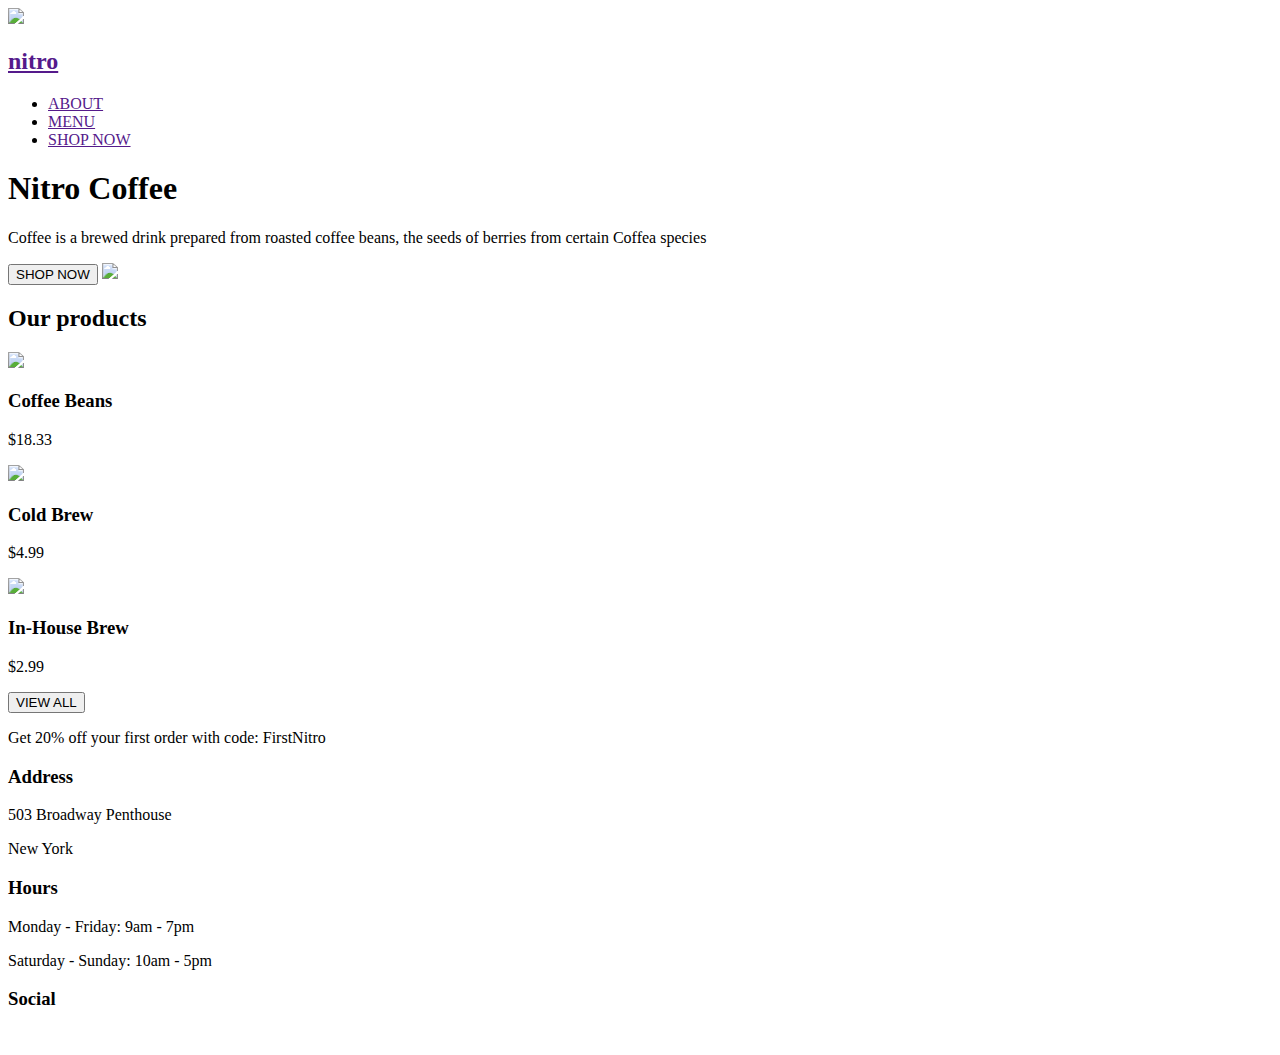
==== index_01.html @ dee69966 "create index and menu page" ====
<!DOCTYPE html>
<html lang="en">
  <head>
    <meta charset="UTF-8" />
    <meta name="viewport" content="width=device-width, initial-scale=1.0" />
    <link
      href="https://fonts.googleapis.com/css2?family=Open+Sans:ital,wght@0,300;0,400;0,600;0,700;1,400&display=swap"
      rel="stylesheet"
    />
    <title>Coffee Shop - Home</title>
  </head>
  <body>
    <header>
      <div class="navbar">
        <img src="logo" />
        <h2><a href=""> nitro </a></h2>
        <nav>
          <ul>
            <li><a href="">ABOUT</a></li>
            <li><a href="">MENU</a></li>
            <li><a href="">SHOP NOW</a></li>
          </ul>
          <h1>Nitro Coffee</h1>
          <p>
            Coffee is a brewed drink prepared from roasted coffee beans, the
            seeds of berries from certain Coffea species
          </p>
          <button name="shop">SHOP NOW</button> <img src="cofee bag" />
        </nav>
      </div>
    </header>
    <main>
      <section class="products">
        <h2>Our products</h2>
        <div class="coffeeBeans">
          <img src="coffee beans" />
          <h3>Coffee Beans</h3>
          <p>$18.33</p>
        </div>
        <div class="coldBrew">
          <img src="cold brew" />
          <h3>Cold Brew</h3>
          <p>$4.99</p>
        </div>

        <div class="inHouseBrew">
          <img src="in house Brew.jpg" />
          <h3>In-House Brew</h3>
          <p>$2.99</p>
        </div>
        <button name="viewAll">VIEW ALL</button>
      </section>
      <section class="discount">
        <p>Get 20% off your first order with code: FirstNitro</p>
      </section>
    </main>
    <footer>
      <div class="address">
        <h3>Address</h3>
        <p>503 Broadway Penthouse</p>
        <p>New York</p>
      </div>
      <div class="hours">
        <h3>Hours</h3>
        <p>Monday - Friday: 9am - 7pm</p>
        <p>Saturday - Sunday: 10am - 5pm</p>
      </div>
      <div class="social">
        <h3>Social</h3>
        <img href="facebook" />
        <img href="yelp" />
        <img href="instagran" />
      </div>
    </footer>
  </body>
</html>
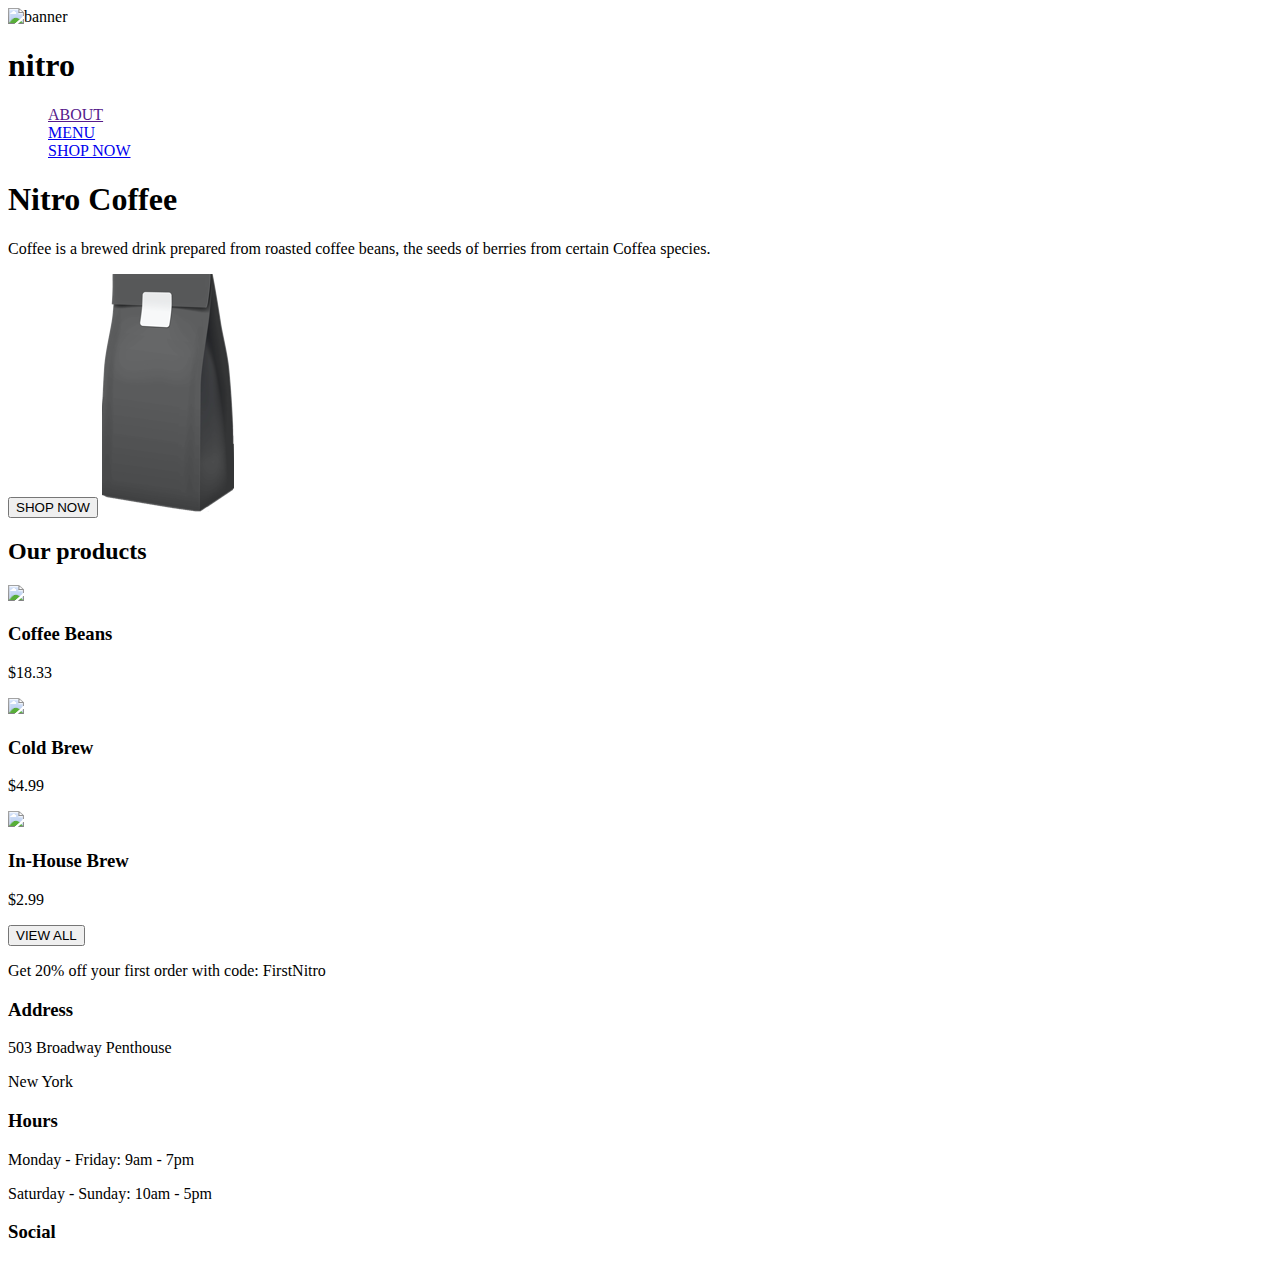
==== commit 76084f24: "add css style" ====
--- a/index_01.html
+++ b/index_01.html
@@ -7,70 +7,99 @@
       href="https://fonts.googleapis.com/css2?family=Open+Sans:ital,wght@0,300;0,400;0,600;0,700;1,400&display=swap"
       rel="stylesheet"
     />
+    <link rel="stylesheet" href="../CoffeeShop/css/global.css" />
+    <link rel="stylesheet" href="../CoffeeShop/css/landing.css" />
     <title>Coffee Shop - Home</title>
   </head>
   <body>
-    <header>
-      <div class="navbar">
-        <img src="logo" />
-        <h2><a href=""> nitro </a></h2>
-        <nav>
-          <ul>
+    <!-- NAV BAR  -->
+    <header class="index__header">
+      <div class="index__nitro-navbar">
+        <img
+          src="../CoffeeShop/assets/Assets-Package/coffee-beans-logo-and-footer.svg"
+          alt="banner"
+        />
+        <h1 class="index__header-title">nitro</h1>
+        <nav class="index__nav">
+          <ul class="index__nav-list" style="list-style-type: none">
             <li><a href="">ABOUT</a></li>
-            <li><a href="">MENU</a></li>
-            <li><a href="">SHOP NOW</a></li>
+            <li><a href="./pages/menu_01.html ">MENU</a></li>
+            <li><a href="#shop">SHOP NOW</a></li>
           </ul>
-          <h1>Nitro Coffee</h1>
-          <p>
-            Coffee is a brewed drink prepared from roasted coffee beans, the
-            seeds of berries from certain Coffea species
-          </p>
-          <button name="shop">SHOP NOW</button> <img src="cofee bag" />
         </nav>
       </div>
+      <section class="nitro__coffee">
+        <div class="index__nitro-coffee">
+          <h1 class="index__title">Nitro Coffee</h1>
+          <p class="index__header-parag">
+            Coffee is a brewed drink prepared from roasted coffee beans, the
+            seeds of berries from certain Coffea species.
+          </p>
+          <button name="shop" id="shop">SHOP NOW</button>
+          <img
+            class="index__coffee-bag"
+            src="./assets/Assets-Package/coffeebeans.png"
+            alt="coffee bag"
+          />
+        </div>
+      </section>
     </header>
     <main>
-      <section class="products">
-        <h2>Our products</h2>
-        <div class="coffeeBeans">
+      <!-- PRODUCTS -->
+      <section class="index__products">
+        <h2 class="index__products-title">Our products</h2>
+        <div class="index__coffee-beans">
           <img src="coffee beans" />
-          <h3>Coffee Beans</h3>
-          <p>$18.33</p>
+          <h3 class="index__products-item">Coffee Beans</h3>
+          <p class="index__products-price">$18.33</p>
         </div>
-        <div class="coldBrew">
+        <div class="index__cold-brew">
           <img src="cold brew" />
-          <h3>Cold Brew</h3>
-          <p>$4.99</p>
+          <h3 class="index__products-item">Cold Brew</h3>
+          <p class="index__products-price">$4.99</p>
         </div>
 
-        <div class="inHouseBrew">
+        <div class="index_inhouse-brew">
           <img src="in house Brew.jpg" />
-          <h3>In-House Brew</h3>
-          <p>$2.99</p>
+          <h3 class="index__products-item">In-House Brew</h3>
+          <p class="index__products-price">$2.99</p>
         </div>
         <button name="viewAll">VIEW ALL</button>
       </section>
-      <section class="discount">
-        <p>Get 20% off your first order with code: FirstNitro</p>
+      <div class="index__discount">
+        <p class="index__discount-description">
+          Get 20% off your first order with code: FirstNitro
+        </p>
+      </div>
+    </main>
+    <footer class="index__footer">
+      <!-- ADDRESS -->
+      <section>
+        <div class="index__address">
+          <h3 class="index__address-title">Address</h3>
+          <p class="index__address-parag">503 Broadway Penthouse</p>
+          <p class="index_address-parag">New York</p>
+        </div>
       </section>
-    </main>
-    <footer>
-      <div class="address">
-        <h3>Address</h3>
-        <p>503 Broadway Penthouse</p>
-        <p>New York</p>
-      </div>
-      <div class="hours">
-        <h3>Hours</h3>
-        <p>Monday - Friday: 9am - 7pm</p>
-        <p>Saturday - Sunday: 10am - 5pm</p>
-      </div>
-      <div class="social">
-        <h3>Social</h3>
-        <img href="facebook" />
-        <img href="yelp" />
-        <img href="instagran" />
-      </div>
+
+      <!-- HOURS -->
+      <section>
+        <div class="index__hours">
+          <h3 class="index__hours-title">Hours</h3>
+          <p class="index__hours-parag">Monday - Friday: 9am - 7pm</p>
+          <p class="index__hours-parag">Saturday - Sunday: 10am - 5pm</p>
+        </div>
+      </section>
+
+      <!-- SOCIAL INFO -->
+      <section class="social">
+        <div class="index__social">
+          <h3 class="index__social-title">Social</h3>
+          <img href="facebook" />
+          <img href="yelp" />
+          <img href="instagran" />
+        </div>
+      </section>
     </footer>
   </body>
 </html>
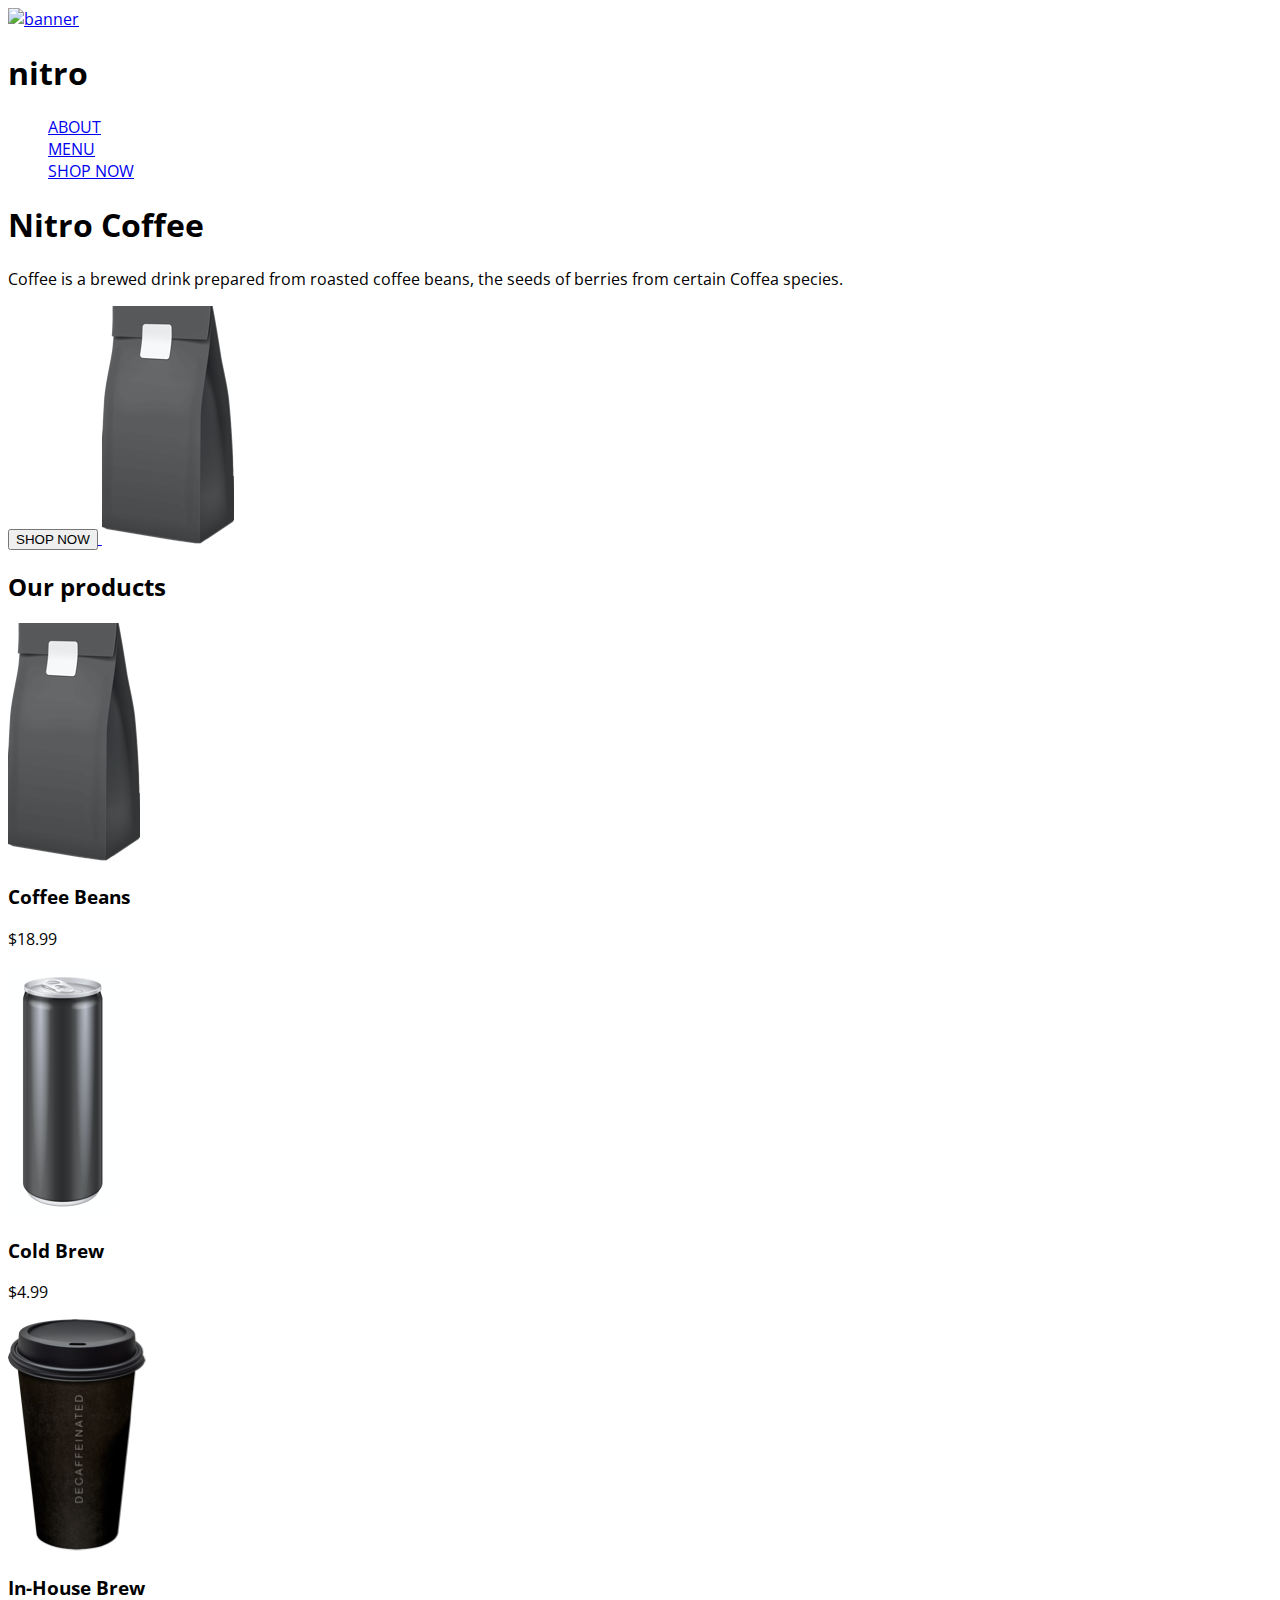
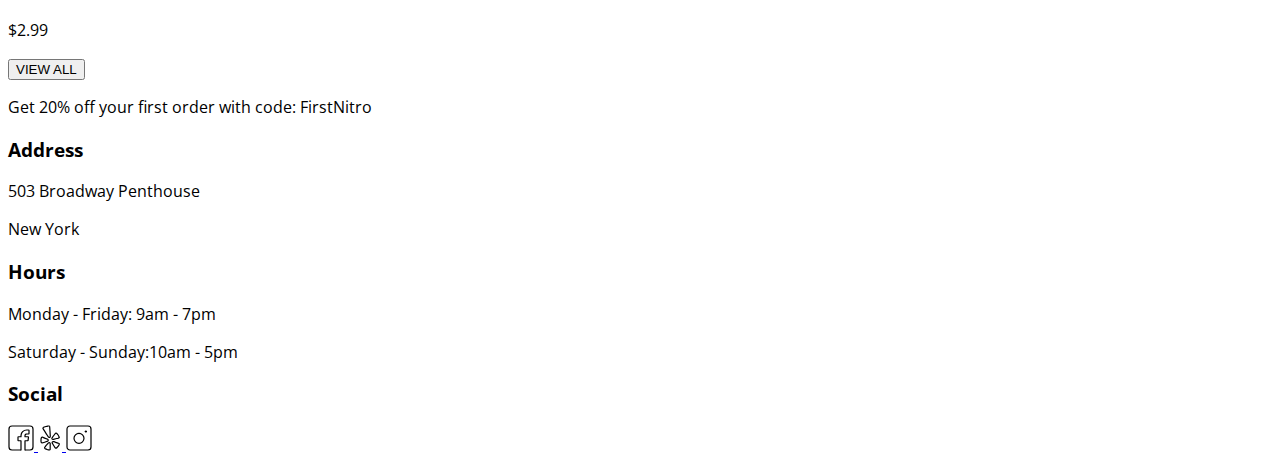
==== commit 0c2e34a4: "add css style" ====
--- a/index_01.html
+++ b/index_01.html
@@ -7,24 +7,28 @@
       href="https://fonts.googleapis.com/css2?family=Open+Sans:ital,wght@0,300;0,400;0,600;0,700;1,400&display=swap"
       rel="stylesheet"
     />
-    <link rel="stylesheet" href="../CoffeeShop/css/global.css" />
-    <link rel="stylesheet" href="../CoffeeShop/css/landing.css" />
+
+    <link rel="stylesheet" href="./css/global.css" />
+    <link rel="stylesheet" href="../CoffeeShop/css/landing_01.css" />
     <title>Coffee Shop - Home</title>
   </head>
   <body>
     <!-- NAV BAR  -->
     <header class="index__header">
       <div class="index__nitro-navbar">
-        <img
-          src="../CoffeeShop/assets/Assets-Package/coffee-beans-logo-and-footer.svg"
-          alt="banner"
-        />
+        <a href="./index_01.html">
+          <img
+            class="icons"
+            src="../CoffeeShop/assets/Assets-Package/coffee-beans-logo-and-footer.svg"
+            alt="banner"
+          />
+        </a>
         <h1 class="index__header-title">nitro</h1>
         <nav class="index__nav">
           <ul class="index__nav-list" style="list-style-type: none">
-            <li><a href="">ABOUT</a></li>
+            <li><a href="./index_01.html">ABOUT</a></li>
             <li><a href="./pages/menu_01.html ">MENU</a></li>
-            <li><a href="#shop">SHOP NOW</a></li>
+            <li><a href="./pages/menu_01.html ">SHOP NOW</a></li>
           </ul>
         </nav>
       </div>
@@ -35,7 +39,12 @@
             Coffee is a brewed drink prepared from roasted coffee beans, the
             seeds of berries from certain Coffea species.
           </p>
-          <button name="shop" id="shop">SHOP NOW</button>
+          <a href="./pages/menu_01.html">
+            <button name="shop" class="button__shop-now" id="shop">
+              SHOP NOW
+            </button>
+          </a>
+
           <img
             class="index__coffee-bag"
             src="./assets/Assets-Package/coffeebeans.png"
@@ -49,57 +58,84 @@
       <section class="index__products">
         <h2 class="index__products-title">Our products</h2>
         <div class="index__coffee-beans">
-          <img src="coffee beans" />
+          <img
+            src="./assets/Assets-Package/coffeebeans.png"
+            alt="coffee beans"
+          />
           <h3 class="index__products-item">Coffee Beans</h3>
-          <p class="index__products-price">$18.33</p>
+          <p class="index__products-price">$18.99</p>
         </div>
         <div class="index__cold-brew">
-          <img src="cold brew" />
+          <img src="./assets/Assets-Package/coldbrew.png" alt="coffee cup" />
           <h3 class="index__products-item">Cold Brew</h3>
           <p class="index__products-price">$4.99</p>
         </div>
 
         <div class="index_inhouse-brew">
-          <img src="in house Brew.jpg" />
+          <img
+            src="./assets/Assets-Package/inhousebrew.png"
+            alt="in-house brew"
+          />
           <h3 class="index__products-item">In-House Brew</h3>
           <p class="index__products-price">$2.99</p>
         </div>
-        <button name="viewAll">VIEW ALL</button>
+        <a href="./pages/menu_01.html">
+          <button name="viewAll" class="button__view-all">VIEW ALL</button>
+        </a>
       </section>
       <div class="index__discount">
         <p class="index__discount-description">
-          Get 20% off your first order with code: FirstNitro
+          Get 20% off your first order with code:
+          <span class="index__discount-bold"> FirstNitro</span>
         </p>
       </div>
     </main>
     <footer class="index__footer">
-      <!-- ADDRESS -->
-      <section>
+      <div class="footer__div">
+        <!-- ADDRESS -->
         <div class="index__address">
           <h3 class="index__address-title">Address</h3>
           <p class="index__address-parag">503 Broadway Penthouse</p>
           <p class="index_address-parag">New York</p>
         </div>
-      </section>
-
-      <!-- HOURS -->
-      <section>
+        <!-- HOURS -->
         <div class="index__hours">
           <h3 class="index__hours-title">Hours</h3>
-          <p class="index__hours-parag">Monday - Friday: 9am - 7pm</p>
-          <p class="index__hours-parag">Saturday - Sunday: 10am - 5pm</p>
+          <p class="index__hours-parag">
+            <spam class="index__hours-bold"> Monday - Friday:</spam> 9am - 7pm
+          </p>
+          <p class="index__hours-parag">
+            <spam class="index__hours-bold"> Saturday - Sunday:</spam>10am - 5pm
+          </p>
         </div>
-      </section>
-
-      <!-- SOCIAL INFO -->
-      <section class="social">
+        <!-- SOCIAL INFO -->
         <div class="index__social">
           <h3 class="index__social-title">Social</h3>
-          <img href="facebook" />
-          <img href="yelp" />
-          <img href="instagran" />
+          <a href="https://www.facebook.com/">
+            <img
+              class="icons"
+              src="./assets/Assets-Package/Facebook-Icon.svg"
+              alt="facebook"
+            />
+          </a>
+
+          <a href="https://www.yelp.com/">
+            <img
+              class="icons"
+              src="./assets/Assets-Package/Yelp-Icon.svg"
+              alt="yelp"
+            />
+          </a>
+
+          <a href="https://www.instagram.com/">
+            <img
+              class="icons"
+              src="./assets/Assets-Package/Instagram-Icon.svg"
+              alt="instagram"
+            />
+          </a>
         </div>
-      </section>
+      </div>
     </footer>
   </body>
 </html>
--- a/css/global.css
+++ b/css/global.css
@@ -0,0 +1,4 @@
+body {
+  font-family: "Open Sans";
+  font-weight: 400;
+}
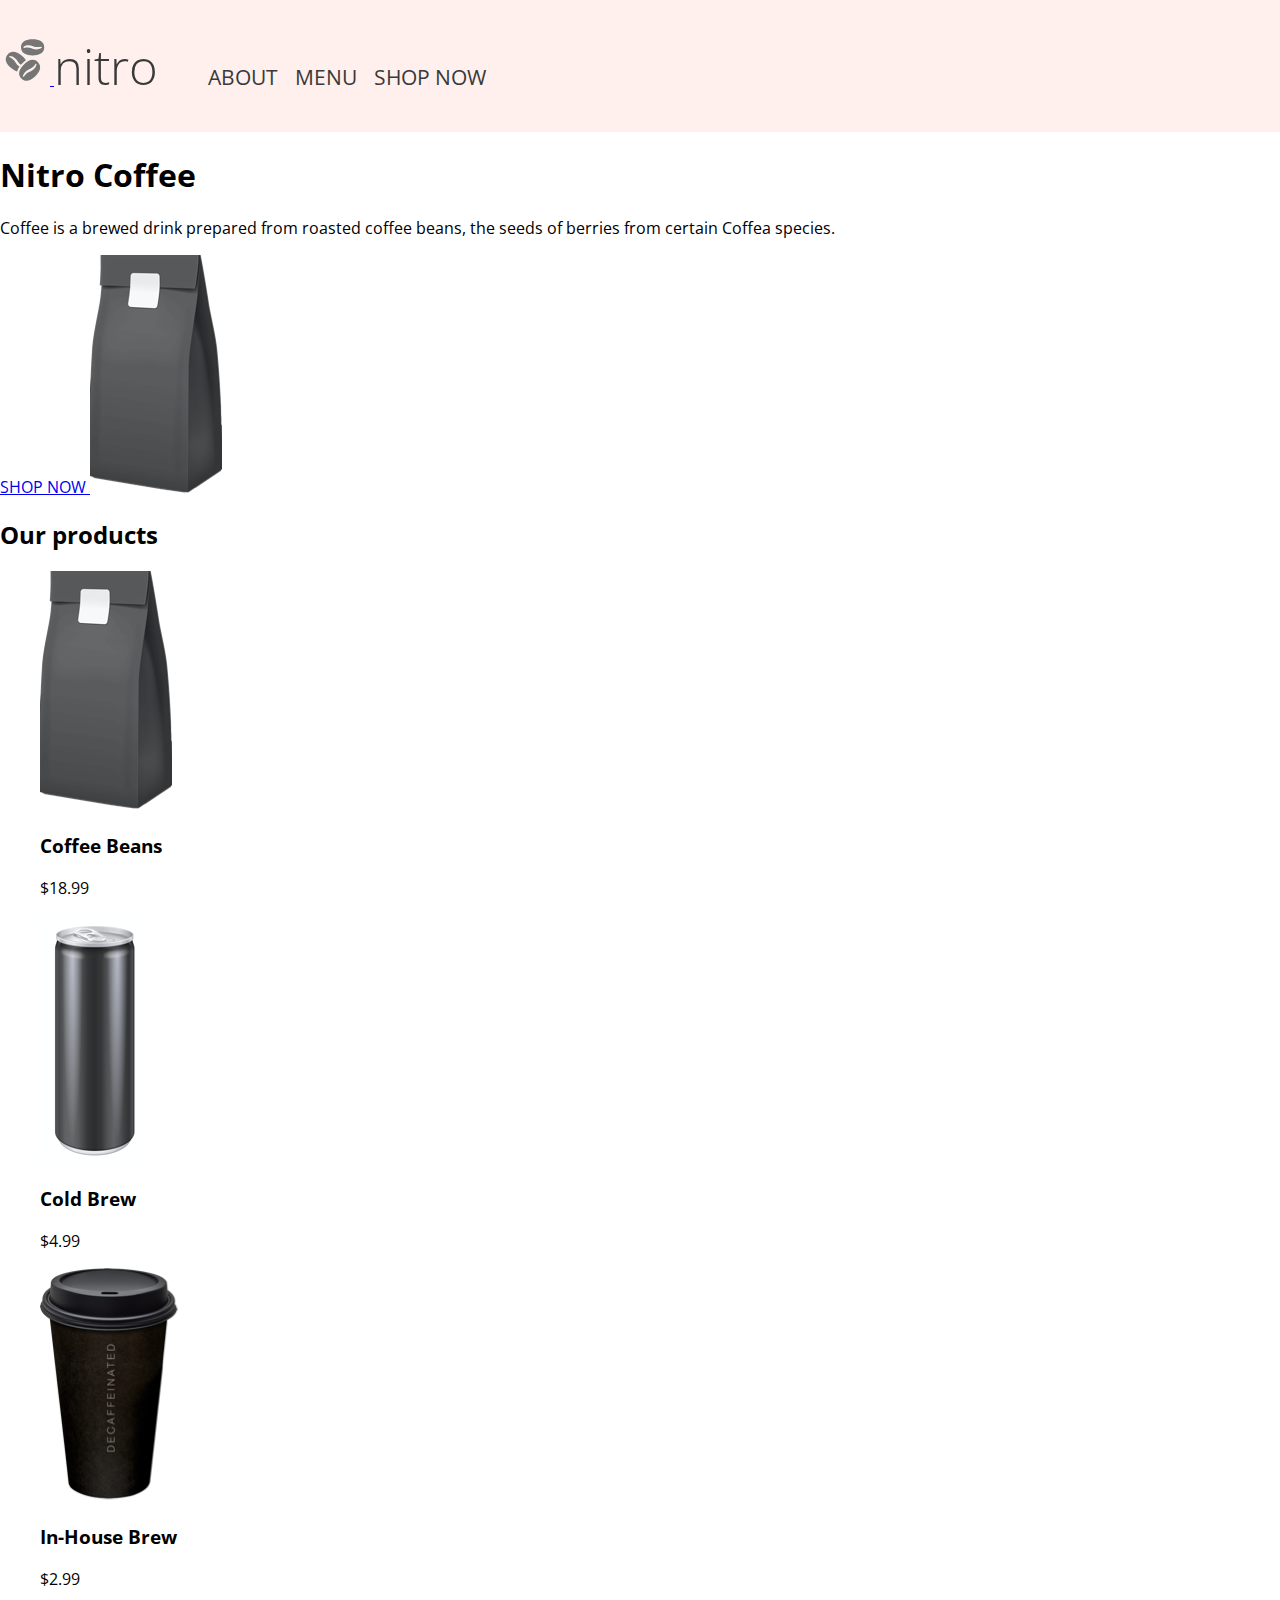
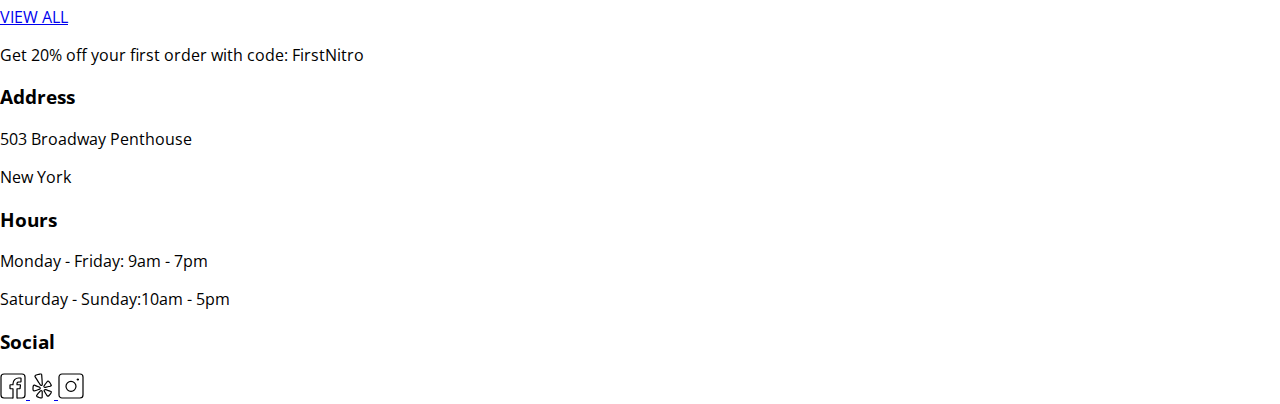
==== commit 29eae4af: "Final adjustments HTMl and CSS files" ====
--- a/index_01.html
+++ b/index_01.html
@@ -13,40 +13,45 @@
     <title>Coffee Shop - Home</title>
   </head>
   <body>
-    <!-- NAV BAR  -->
-    <header class="index__header">
-      <div class="index__nitro-navbar">
+    <!-- NAV BAR SECTION -->
+    <header class="main-header">
+      <div class="main-header__div">
         <a href="./index_01.html">
           <img
             class="icons"
-            src="../CoffeeShop/assets/Assets-Package/coffee-beans-logo-and-footer.svg"
-            alt="banner"
+            src="./assets/Assets-Package/coffee-beans-logo-and-footer.svg"
+            alt="logo"
           />
         </a>
-        <h1 class="index__header-title">nitro</h1>
-        <nav class="index__nav">
-          <ul class="index__nav-list" style="list-style-type: none">
-            <li><a href="./index_01.html">ABOUT</a></li>
-            <li><a href="./pages/menu_01.html ">MENU</a></li>
-            <li><a href="./pages/menu_01.html ">SHOP NOW</a></li>
+        <h1 class="menu-header__title">nitro</h1>
+        <nav class="menu-nav">
+          <ul class="menu-nav__list" style="list-style-type: none">
+            <li class="menu-nav__item">
+              <a class="menu-nav__link" href="./index_01.html">ABOUT</a>
+            </li>
+            <li class="menu-nav__item">
+              <a class="menu-nav__link" href="./pages/menu_01.html">MENU</a>
+            </li>
+            <li class="menu-nav__item">
+              <a class="menu-nav__link" href="./pages/menu_01.html">SHOP NOW</a>
+            </li>
           </ul>
         </nav>
       </div>
-      <section class="nitro__coffee">
-        <div class="index__nitro-coffee">
-          <h1 class="index__title">Nitro Coffee</h1>
-          <p class="index__header-parag">
+      <!-- NITRO COFFEE SECTION -->
+      <section class="index-coffee">
+        <div class="index-coffee__div">
+          <h1 class="index-coffee__title">Nitro Coffee</h1>
+          <p class="index-coffee__parag">
             Coffee is a brewed drink prepared from roasted coffee beans, the
             seeds of berries from certain Coffea species.
           </p>
-          <a href="./pages/menu_01.html">
-            <button name="shop" class="button__shop-now" id="shop">
-              SHOP NOW
-            </button>
+          <a href="./pages/menu_01.html" class="btn__shop-now" id="shop">
+            SHOP NOW
           </a>
 
           <img
-            class="index__coffee-bag"
+            class="index-coffee__bag"
             src="./assets/Assets-Package/coffeebeans.png"
             alt="coffee bag"
           />
@@ -54,63 +59,69 @@
       </section>
     </header>
     <main>
-      <!-- PRODUCTS -->
-      <section class="index__products">
-        <h2 class="index__products-title">Our products</h2>
-        <div class="index__coffee-beans">
-          <img
-            src="./assets/Assets-Package/coffeebeans.png"
-            alt="coffee beans"
-          />
-          <h3 class="index__products-item">Coffee Beans</h3>
-          <p class="index__products-price">$18.99</p>
-        </div>
-        <div class="index__cold-brew">
-          <img src="./assets/Assets-Package/coldbrew.png" alt="coffee cup" />
-          <h3 class="index__products-item">Cold Brew</h3>
-          <p class="index__products-price">$4.99</p>
-        </div>
+      <!-- PRODUCTS SECTION -->
+      <section class="index-products">
+        <h2 class="index-products__title">Our products</h2>
+        <ul class="index-products__list" style="list-style-type: none">
+          <li>
+            <img
+              class="index-products__image"
+              src="./assets/Assets-Package/coffeebeans.png"
+              alt="coffee beans"
+            />
+            <h3 class="index-products__item">Coffee Beans</h3>
+            <p class="index-products__price">$18.99</p>
+          </li>
+          <li>
+            <img
+              class="index-products__image"
+              src="./assets/Assets-Package/coldbrew.png"
+              alt="coffee cup"
+            />
+            <h3 class="index-products__item">Cold Brew</h3>
+            <p class="index-products__price">$4.99</p>
+          </li>
+          <li>
+            <img
+              class="index-products__image"
+              src="./assets/Assets-Package/inhousebrew.png"
+              alt="in-house brew"
+            />
+            <h3 class="index-products__item">In-House Brew</h3>
+            <p class="index-products__price">$2.99</p>
+          </li>
+        </ul>
 
-        <div class="index_inhouse-brew">
-          <img
-            src="./assets/Assets-Package/inhousebrew.png"
-            alt="in-house brew"
-          />
-          <h3 class="index__products-item">In-House Brew</h3>
-          <p class="index__products-price">$2.99</p>
-        </div>
-        <a href="./pages/menu_01.html">
-          <button name="viewAll" class="button__view-all">VIEW ALL</button>
-        </a>
+        <a href="./pages/menu_01.html" class="btn__view-all"> VIEW ALL </a>
       </section>
-      <div class="index__discount">
-        <p class="index__discount-description">
+      <div class="index-discount">
+        <p class="index-discount__description">
           Get 20% off your first order with code:
-          <span class="index__discount-bold"> FirstNitro</span>
+          <span class="index-discount__bold"> FirstNitro</span>
         </p>
       </div>
     </main>
     <footer class="index__footer">
-      <div class="footer__div">
+      <div class="index-footer__div">
         <!-- ADDRESS -->
-        <div class="index__address">
-          <h3 class="index__address-title">Address</h3>
-          <p class="index__address-parag">503 Broadway Penthouse</p>
-          <p class="index_address-parag">New York</p>
+        <div class="index-address">
+          <h3 class="index-address__title">Address</h3>
+          <p class="index-address__parag">503 Broadway Penthouse</p>
+          <p class="index-address__parag">New York</p>
         </div>
         <!-- HOURS -->
-        <div class="index__hours">
-          <h3 class="index__hours-title">Hours</h3>
-          <p class="index__hours-parag">
-            <spam class="index__hours-bold"> Monday - Friday:</spam> 9am - 7pm
+        <div class="index-hours">
+          <h3 class="index-hours__title">Hours</h3>
+          <p class="index-hours__parag">
+            <span class="index-hours-bold"> Monday - Friday:</span> 9am - 7pm
           </p>
-          <p class="index__hours-parag">
-            <spam class="index__hours-bold"> Saturday - Sunday:</spam>10am - 5pm
+          <p class="index-hours__parag">
+            <span class="index-hours__bold"> Saturday - Sunday:</span>10am - 5pm
           </p>
         </div>
         <!-- SOCIAL INFO -->
-        <div class="index__social">
-          <h3 class="index__social-title">Social</h3>
+        <div class="index-social">
+          <h3 class="index-social__title">Social</h3>
           <a href="https://www.facebook.com/">
             <img
               class="icons"
--- a/css/global.css
+++ b/css/global.css
@@ -1,4 +1,50 @@
+* {
+  box-sizing: border-box;
+}
+
+html {
+  font-size: 16px;
+}
+
 body {
   font-family: "Open Sans";
   font-weight: 400;
+  margin: 0;
 }
+
+/*---NAV BAR ---*/
+
+.main-header__div {
+  background-color: #fff0ed;
+}
+
+.menu-header__title {
+  display: inline-block;
+  color: #393939;
+  font-size: 3.06rem;
+  font-weight: 300;
+}
+
+.menu-nav {
+  display: inline-block;
+}
+
+.menu-nav__list {
+  font-size: 1.313rem;
+}
+
+.menu-nav__item {
+  display: inline-block;
+  margin: 0.313rem;
+  padding: 0.063rem;
+}
+
+.menu-nav__link {
+  text-decoration: none;
+  color: #393939;
+}
+
+.menu-nav__link:hover {
+  color: #5bacc3;
+  cursor: pointer;
+}
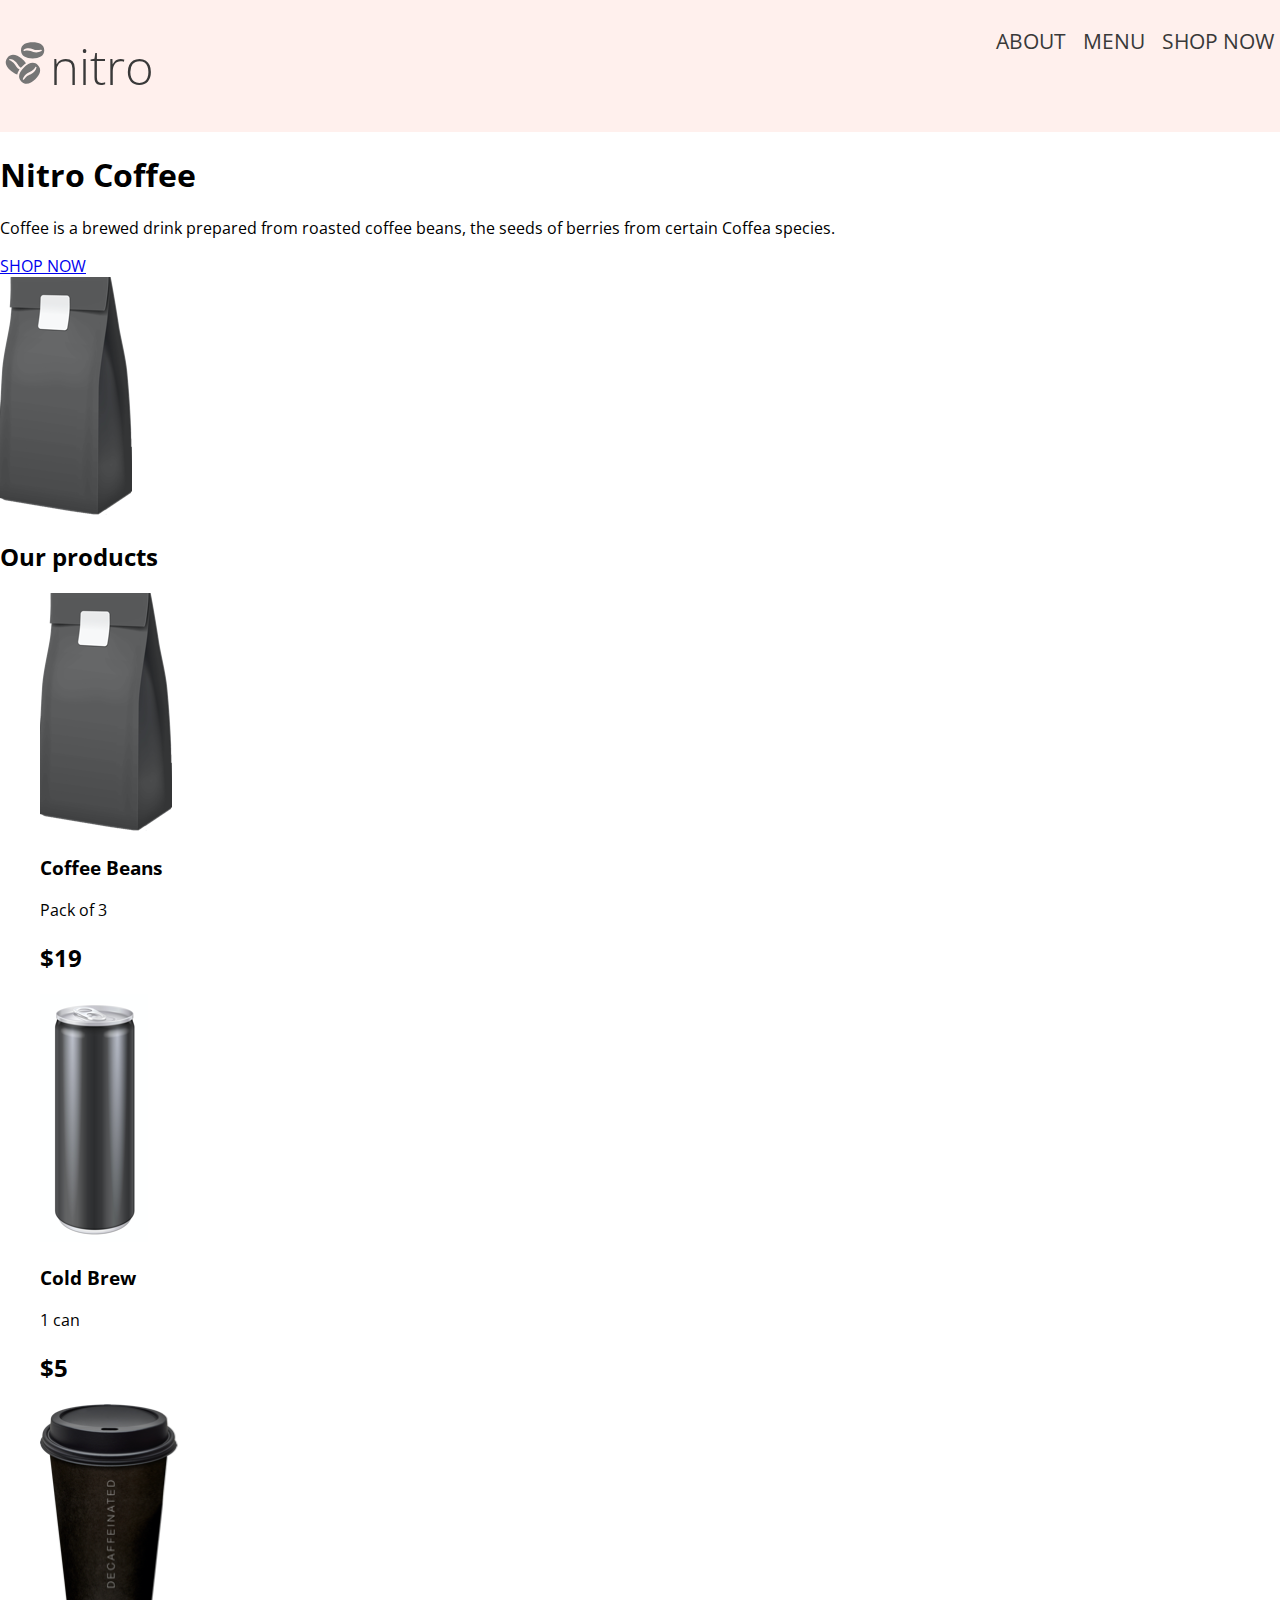
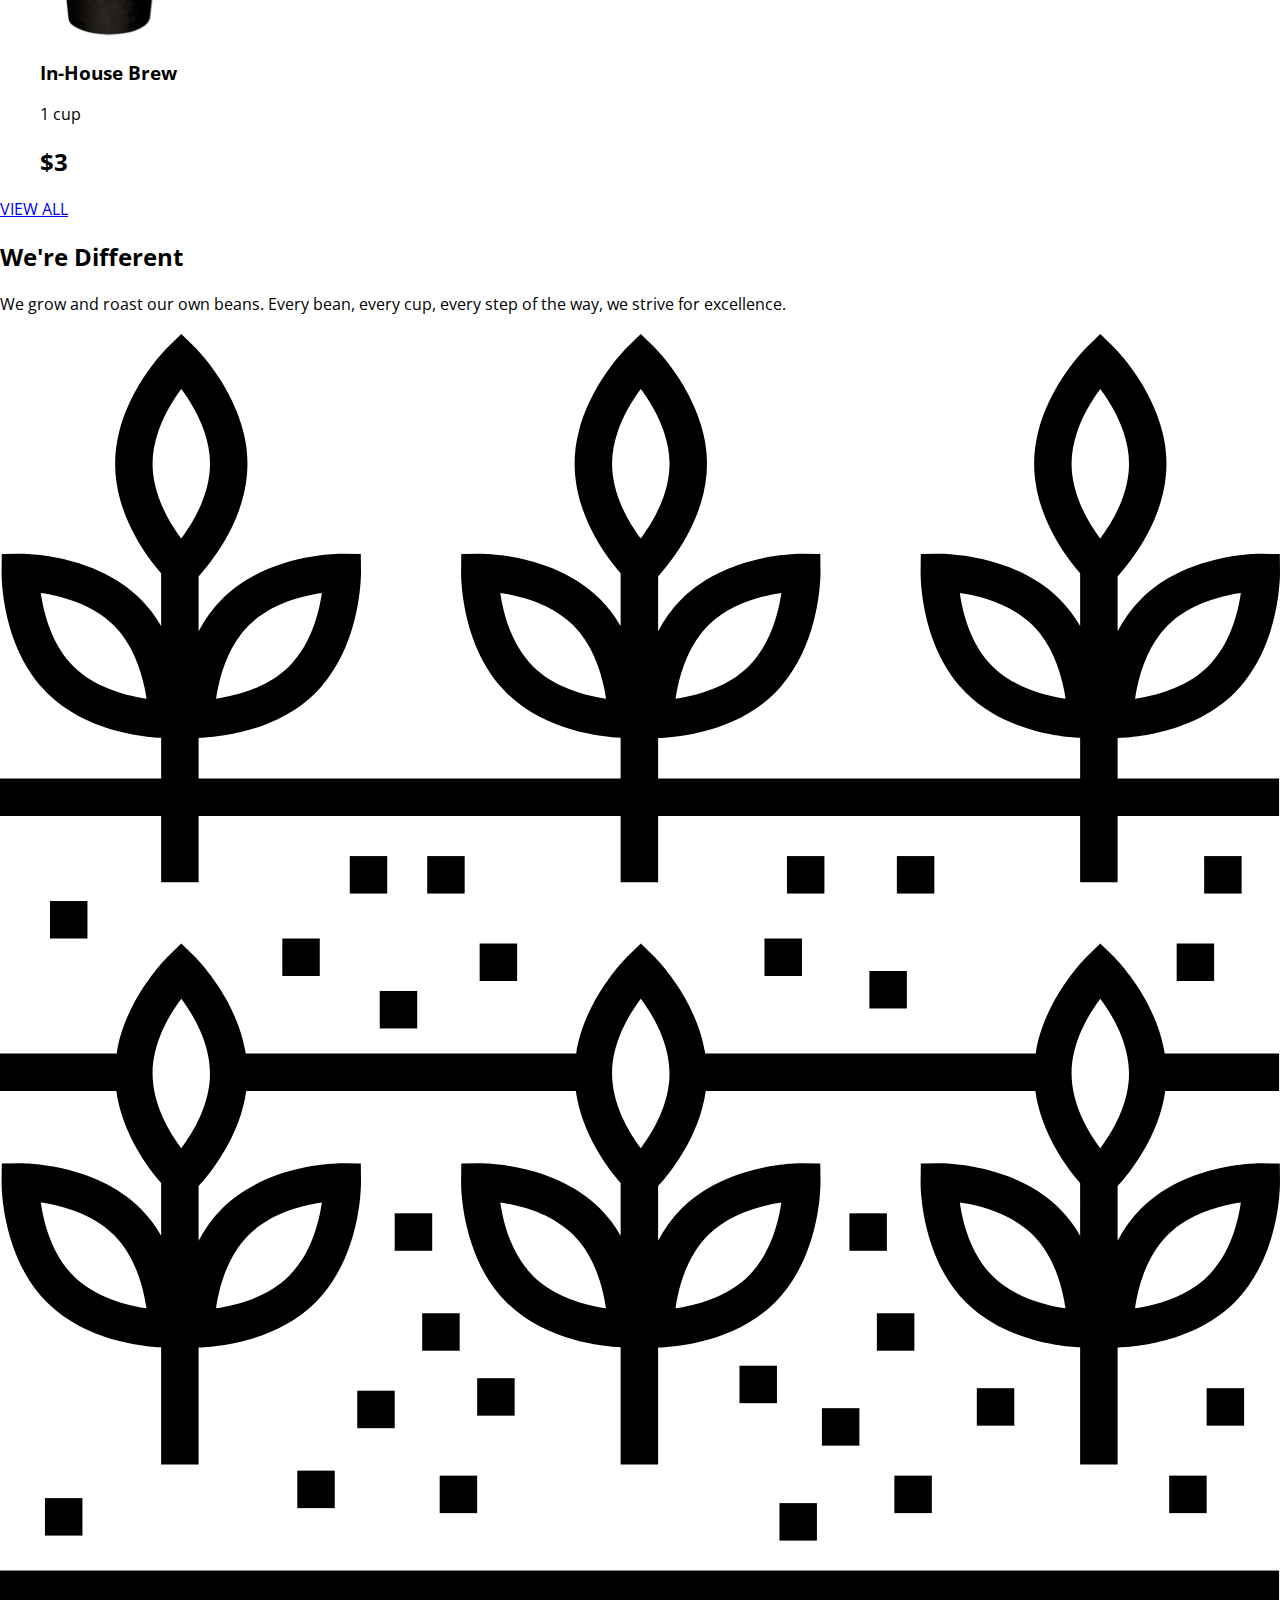
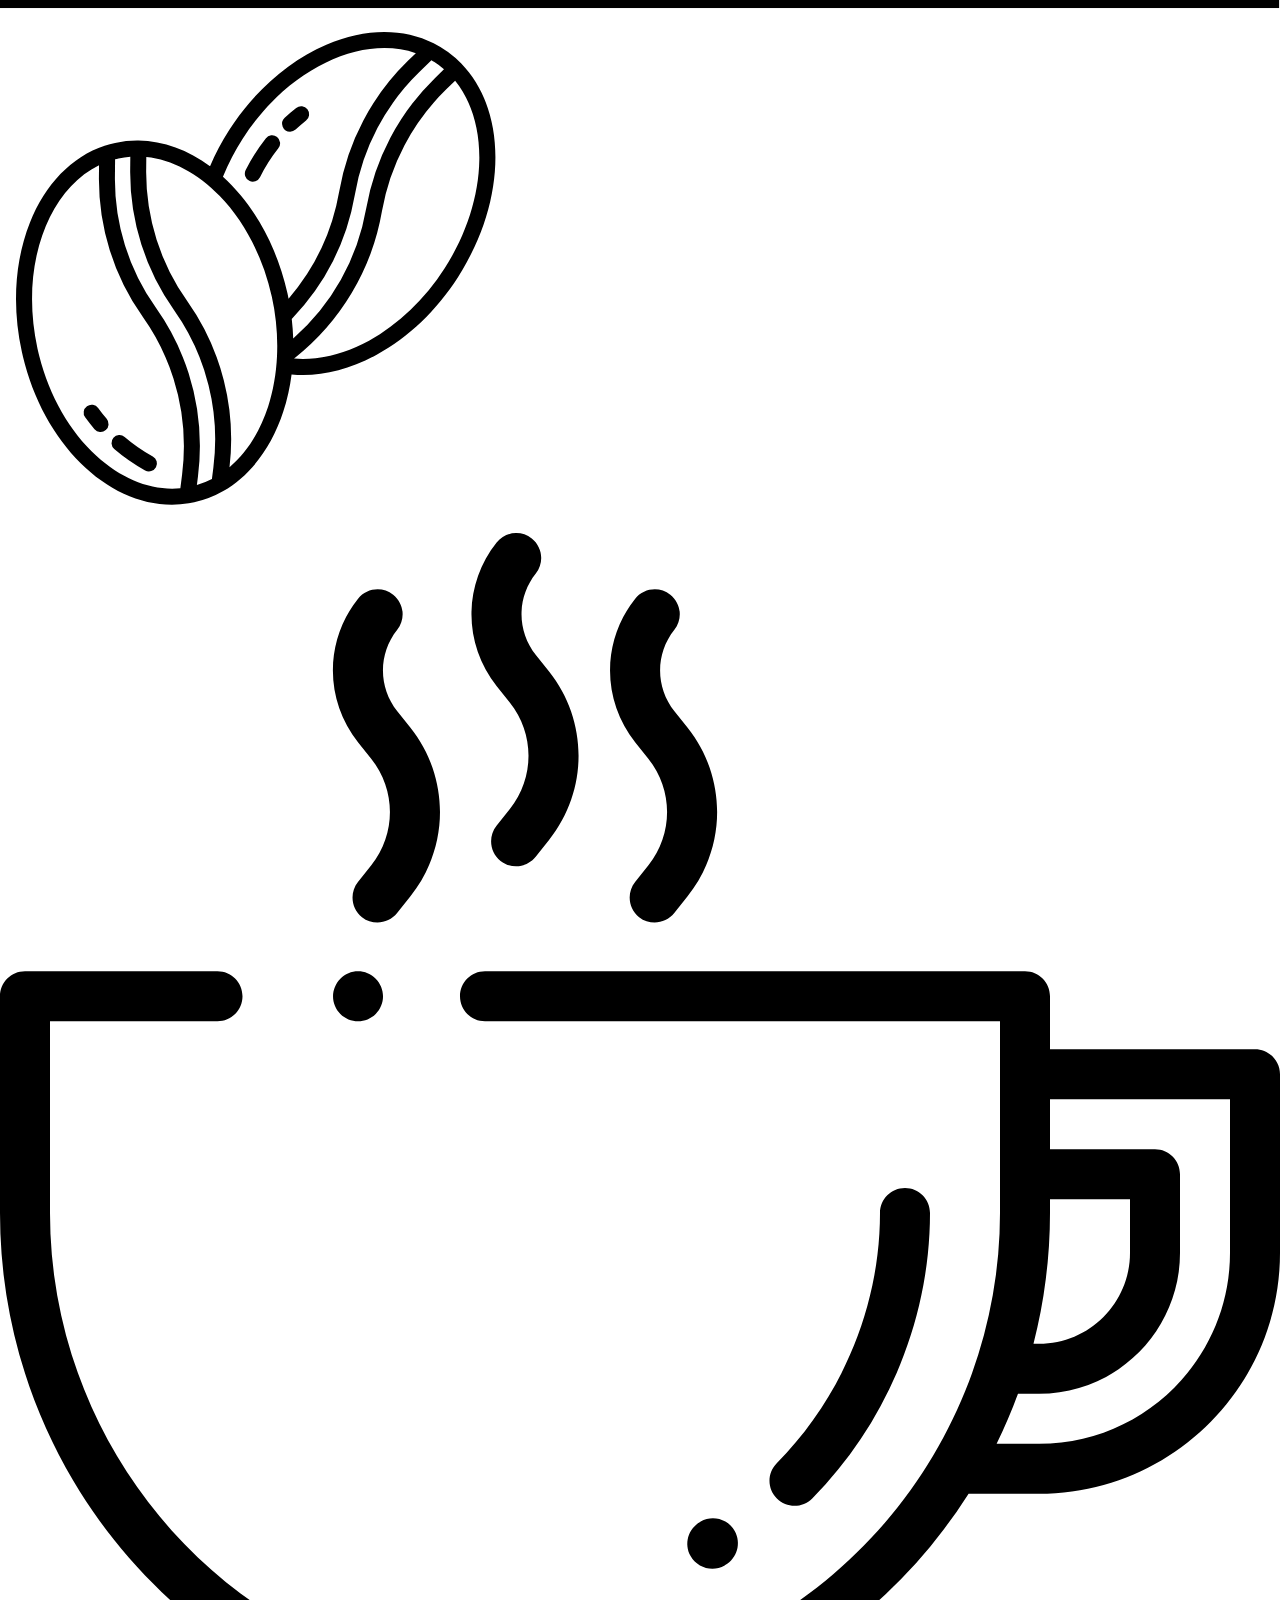
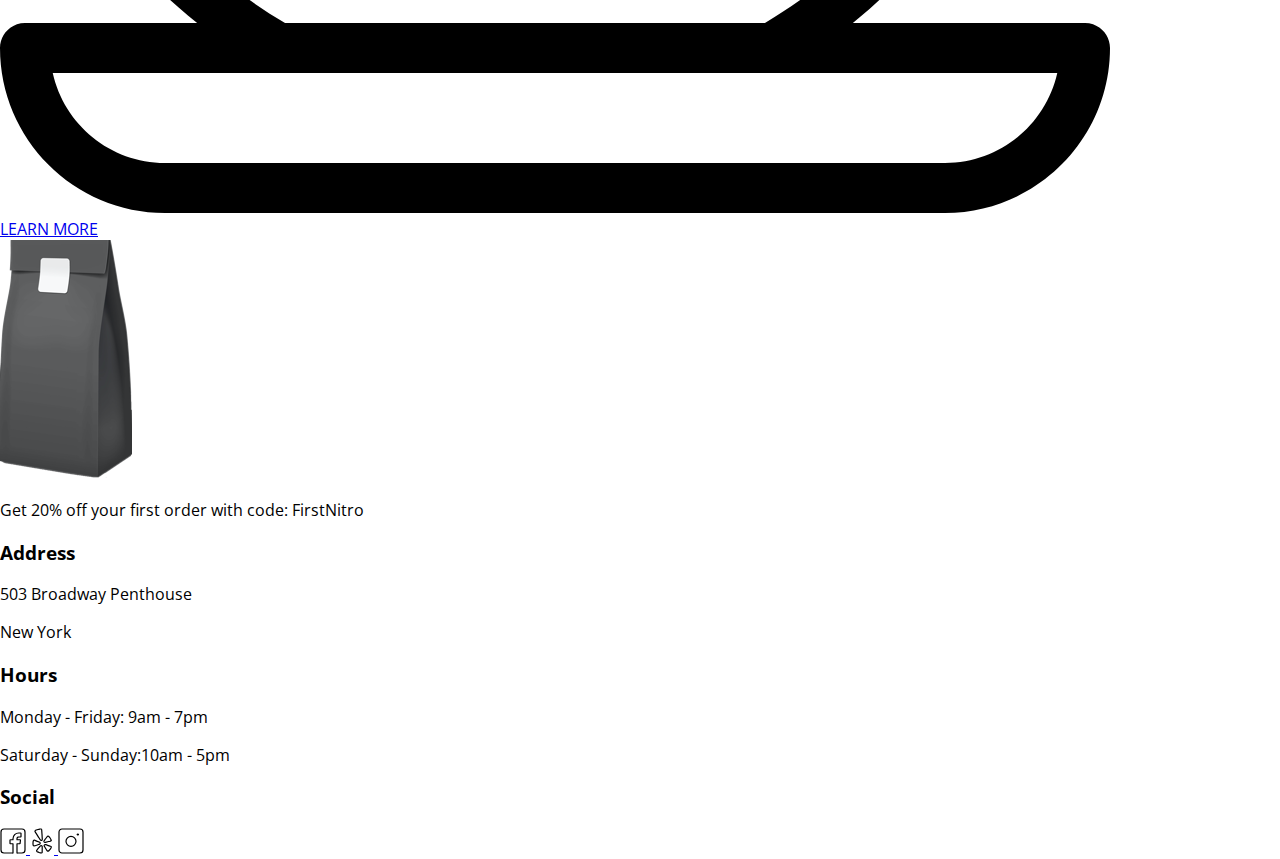
==== commit 58aacfcb: "Ajust landing and menu page css and html" ====
--- a/index_01.html
+++ b/index_01.html
@@ -16,30 +16,37 @@
     <!-- NAV BAR SECTION -->
     <header class="main-header">
       <div class="main-header__div">
-        <a href="./index_01.html">
-          <img
-            class="icons"
-            src="./assets/Assets-Package/coffee-beans-logo-and-footer.svg"
-            alt="logo"
-          />
-        </a>
-        <h1 class="menu-header__title">nitro</h1>
-        <nav class="menu-nav">
-          <ul class="menu-nav__list" style="list-style-type: none">
-            <li class="menu-nav__item">
-              <a class="menu-nav__link" href="./index_01.html">ABOUT</a>
-            </li>
-            <li class="menu-nav__item">
-              <a class="menu-nav__link" href="./pages/menu_01.html">MENU</a>
-            </li>
-            <li class="menu-nav__item">
-              <a class="menu-nav__link" href="./pages/menu_01.html">SHOP NOW</a>
-            </li>
-          </ul>
-        </nav>
+        <div class="main-header__div-logo">
+          <a href="./index_01.html">
+            <img
+              class="icons"
+              src="./assets/Assets-Package/coffee-beans-logo-and-footer.svg"
+              alt="logo"
+            />
+          </a>
+          <h1 class="menu-header__title">nitro</h1>
+        </div>
+        <div class="menu-nav__div">
+          <nav class="menu-nav">
+            <ul class="menu-nav__list" style="list-style-type: none">
+              <li class="menu-nav__item">
+                <a class="menu-nav__link" href="./index_01.html">ABOUT</a>
+              </li>
+              <li class="menu-nav__item">
+                <a class="menu-nav__link" href="./pages/menu_01.html">MENU</a>
+              </li>
+              <li class="menu-nav__item">
+                <a class="menu-nav__link" href="./pages/menu_01.html"
+                  >SHOP NOW</a
+                >
+              </li>
+            </ul>
+          </nav>
+        </div>
       </div>
+
       <!-- NITRO COFFEE SECTION -->
-      <section class="index-coffee">
+      <div class="index-coffee">
         <div class="index-coffee__div">
           <h1 class="index-coffee__title">Nitro Coffee</h1>
           <p class="index-coffee__parag">
@@ -49,57 +56,135 @@
           <a href="./pages/menu_01.html" class="btn__shop-now" id="shop">
             SHOP NOW
           </a>
-
+        </div>
+        <div class="index-coffe__div-img">
           <img
             class="index-coffee__bag"
             src="./assets/Assets-Package/coffeebeans.png"
             alt="coffee bag"
           />
         </div>
-      </section>
+      </div>
     </header>
     <main>
       <!-- PRODUCTS SECTION -->
-      <section class="index-products">
+      <section class="index-products__section">
         <h2 class="index-products__title">Our products</h2>
-        <ul class="index-products__list" style="list-style-type: none">
-          <li>
-            <img
-              class="index-products__image"
-              src="./assets/Assets-Package/coffeebeans.png"
-              alt="coffee beans"
-            />
-            <h3 class="index-products__item">Coffee Beans</h3>
-            <p class="index-products__price">$18.99</p>
-          </li>
-          <li>
-            <img
-              class="index-products__image"
-              src="./assets/Assets-Package/coldbrew.png"
-              alt="coffee cup"
-            />
-            <h3 class="index-products__item">Cold Brew</h3>
-            <p class="index-products__price">$4.99</p>
-          </li>
-          <li>
-            <img
-              class="index-products__image"
-              src="./assets/Assets-Package/inhousebrew.png"
-              alt="in-house brew"
-            />
-            <h3 class="index-products__item">In-House Brew</h3>
-            <p class="index-products__price">$2.99</p>
-          </li>
-        </ul>
-
-        <a href="./pages/menu_01.html" class="btn__view-all"> VIEW ALL </a>
+        <div class="index-products__div">
+          <ul class="index-products__list" style="list-style-type: none">
+            <li>
+              <div class="index-products__image-div">
+                <img
+                  class="index-products__image"
+                  src="./assets/Assets-Package/coffeebeans.png"
+                  alt="coffee beans"
+                />
+              </div>
+              <div class="index-products__body">
+                <div class="index-products__copy">
+                  <h3 class="index-products__item">Coffee Beans</h3>
+                  <p class="index-products__subtitle">Pack of 3</p>
+                </div>
+                <div class="index-products__body-price">
+                  <h2 class="index-products__price">$19</h2>
+                </div>
+              </div>
+            </li>
+            <li>
+              <div class="index-products__image-div">
+                <img
+                  class="index-products__image"
+                  src="./assets/Assets-Package/coldbrew.png"
+                  alt="coffee cup"
+                />
+              </div>
+              <div class="index-products__body">
+                <div class="index-products__copy">
+                  <h3 class="index-products__item">Cold Brew</h3>
+                  <p class="index-products__subtitle">1 can</p>
+                </div>
+                <div class="index-products__body-price">
+                  <h2 class="index-products__price">$5</h2>
+                </div>
+              </div>
+            </li>
+            <li>
+              <div class="index-products__image-div">
+                <img
+                  class="index-products__image"
+                  src="./assets/Assets-Package/inhousebrew.png"
+                  alt="in-house brew"
+                />
+              </div>
+              <div class="index-products__body">
+                <div class="index-products__copy">
+                  <h3 class="index-products__item">In-House Brew</h3>
+                  <p class="index-products__subtitle">1 cup</p>
+                </div>
+                <div class="index-products__body-price">
+                  <h2 class="index-products__price">$3</h2>
+                </div>
+              </div>
+            </li>
+          </ul>
+        </div>
+        <div class="btn__view">
+          <a href="./pages/menu_01.html" class="btn__view-all">
+            <span class="btn__view-body"> VIEW ALL </span>
+          </a>
+        </div>
       </section>
-      <div class="index-discount">
-        <p class="index-discount__description">
-          Get 20% off your first order with code:
-          <span class="index-discount__bold"> FirstNitro</span>
-        </p>
-      </div>
+
+      <!-- DISCOUNT -->
+      <section class="index-discount__section">
+        <div class="index-discount__main">
+          <div class="index-discount__main-content">
+            <h2 class="index-discount__content-title-">We're Different</h2>
+            <p>
+              We grow and roast our own beans. Every bean, every cup, every step
+              of the way, we strive for excellence.
+            </p>
+            <div class="index-discount__icons">
+              <div class="icons">
+                <img
+                  src="./assets/Assets-Package/planting.svg"
+                  alt="planting"
+                />
+              </div>
+              <div class="icons">
+                <img
+                  src="./assets/Assets-Package/coffee-beans.svg"
+                  alt="beans"
+                />
+              </div>
+              <div class="icons">
+                <img
+                  src="./assets/Assets-Package/coffee-cup.svg"
+                  alt="coffee cup"
+                />
+              </div>
+            </div>
+            <div class="btn-learn__more">
+              <a href="./pages/menu_01.html" class="btn-learn-more">
+                LEARN MORE
+              </a>
+            </div>
+          </div>
+          <div class="index-discount__main-image">
+            <img
+              class="index-discount__image-bottle"
+              src="assets/Assets-Package/coffeebeans.png"
+              alt="bottle of coffee"
+            />
+          </div>
+        </div>
+        <div class="index-discount">
+          <p class="index-discount__description">
+            Get 20% off your first order with code:
+            <span class="index-discount__bold"> FirstNitro</span>
+          </p>
+        </div>
+      </section>
     </main>
     <footer class="index__footer">
       <div class="index-footer__div">
@@ -113,7 +198,7 @@
         <div class="index-hours">
           <h3 class="index-hours__title">Hours</h3>
           <p class="index-hours__parag">
-            <span class="index-hours-bold"> Monday - Friday:</span> 9am - 7pm
+            <span class="index-hours__bold"> Monday - Friday:</span> 9am - 7pm
           </p>
           <p class="index-hours__parag">
             <span class="index-hours__bold"> Saturday - Sunday:</span>10am - 5pm
--- a/css/global.css
+++ b/css/global.css
@@ -1,5 +1,6 @@
 * {
   box-sizing: border-box;
+  /* border: 2px dashed grey; */
 }
 
 html {
@@ -15,11 +16,18 @@
 /*---NAV BAR ---*/
 
 .main-header__div {
+  display: flex;
+  justify-content: space-between;
   background-color: #fff0ed;
 }
 
+.main-header__div-logo {
+  display: flex;
+  justify-content: center;
+  align-items: center;
+}
+
 .menu-header__title {
-  display: inline-block;
   color: #393939;
   font-size: 3.06rem;
   font-weight: 300;
@@ -31,6 +39,8 @@
 
 .menu-nav__list {
   font-size: 1.313rem;
+  /* display: flex;
+  flex-direction: row-reverse; */
 }
 
 .menu-nav__item {
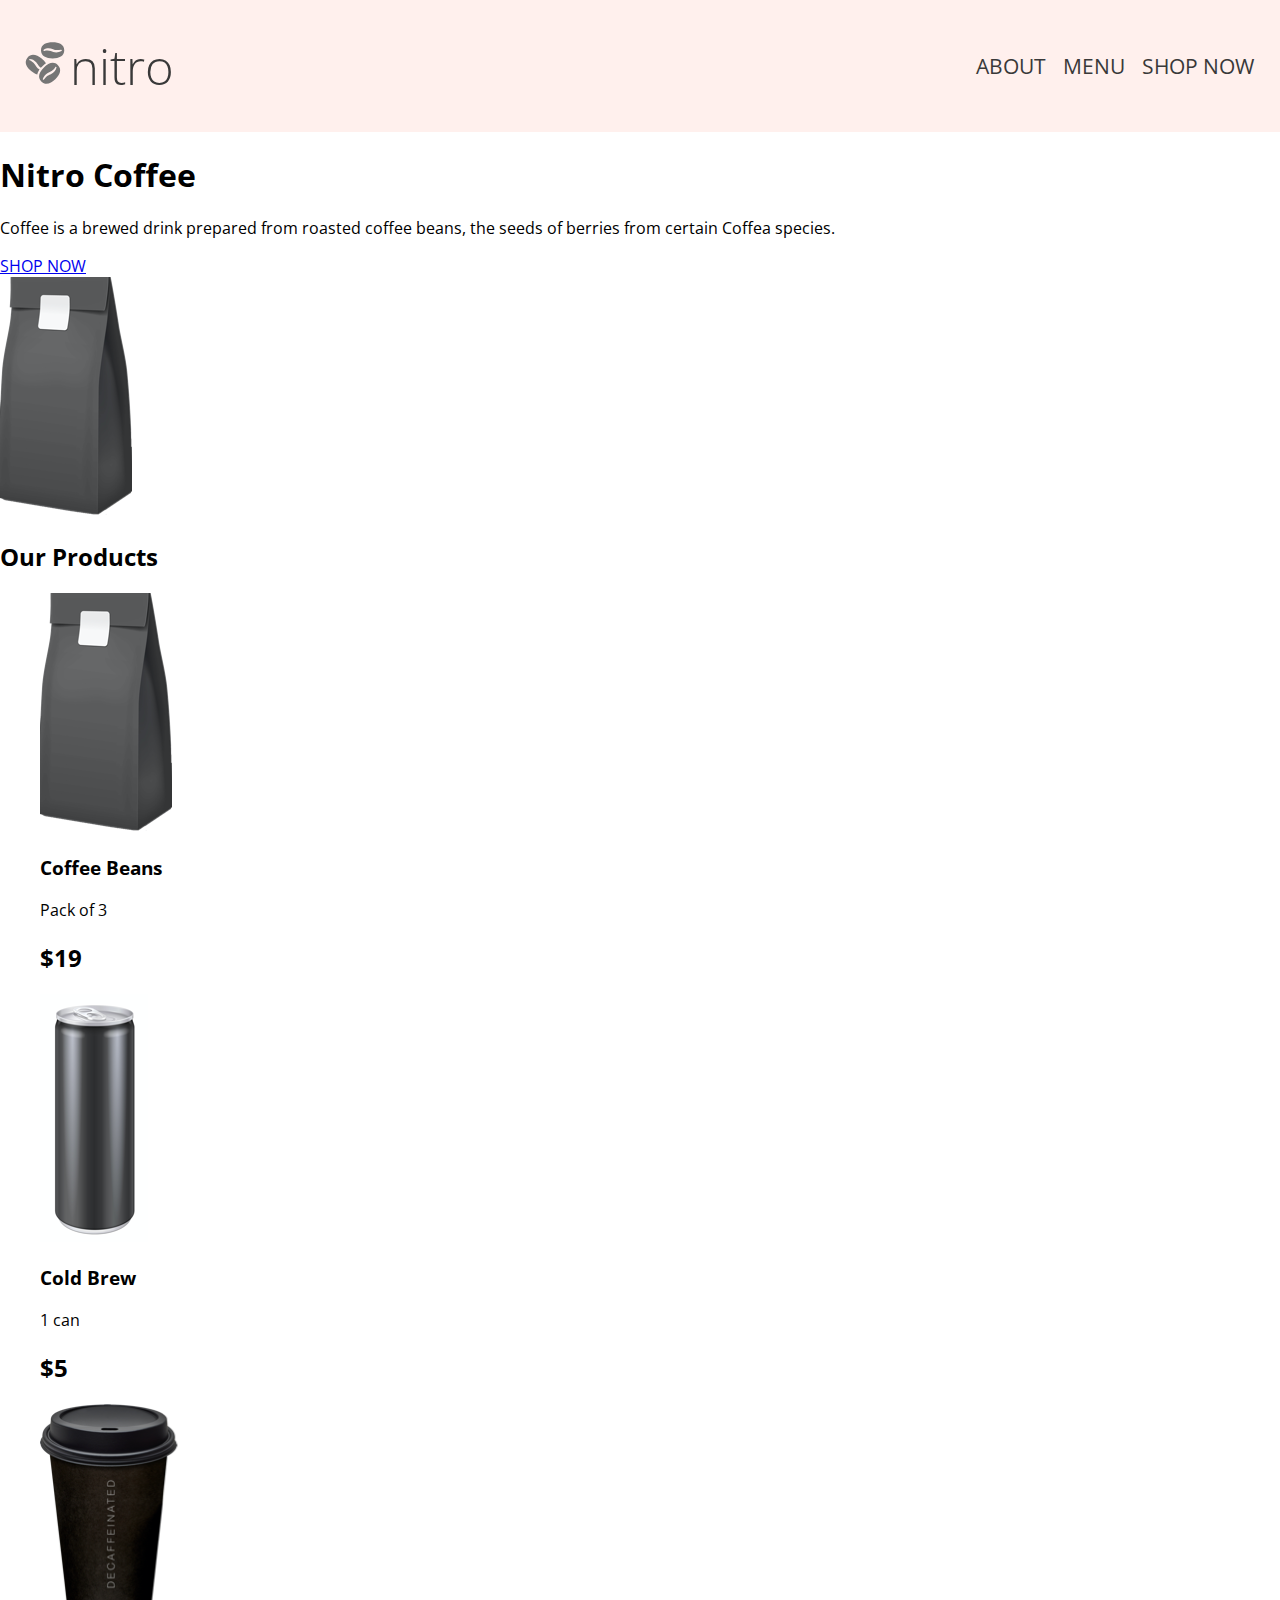
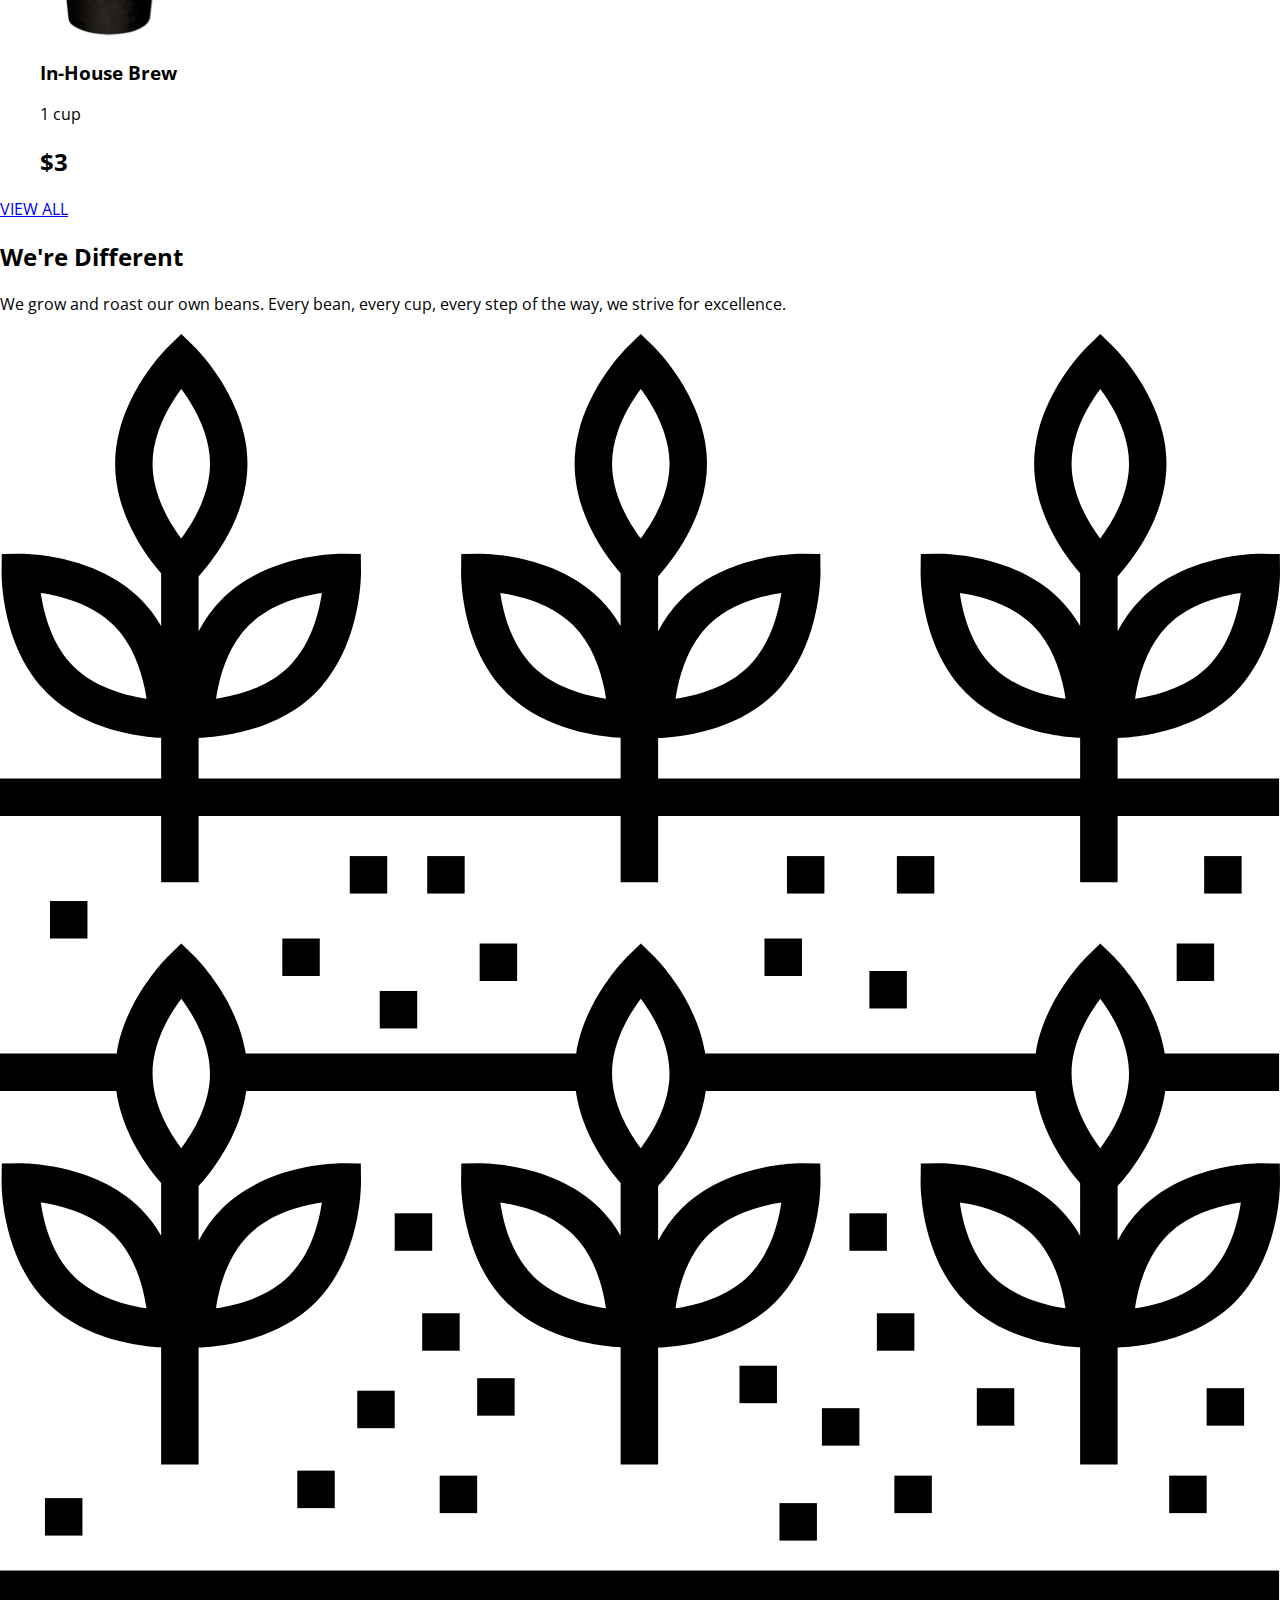
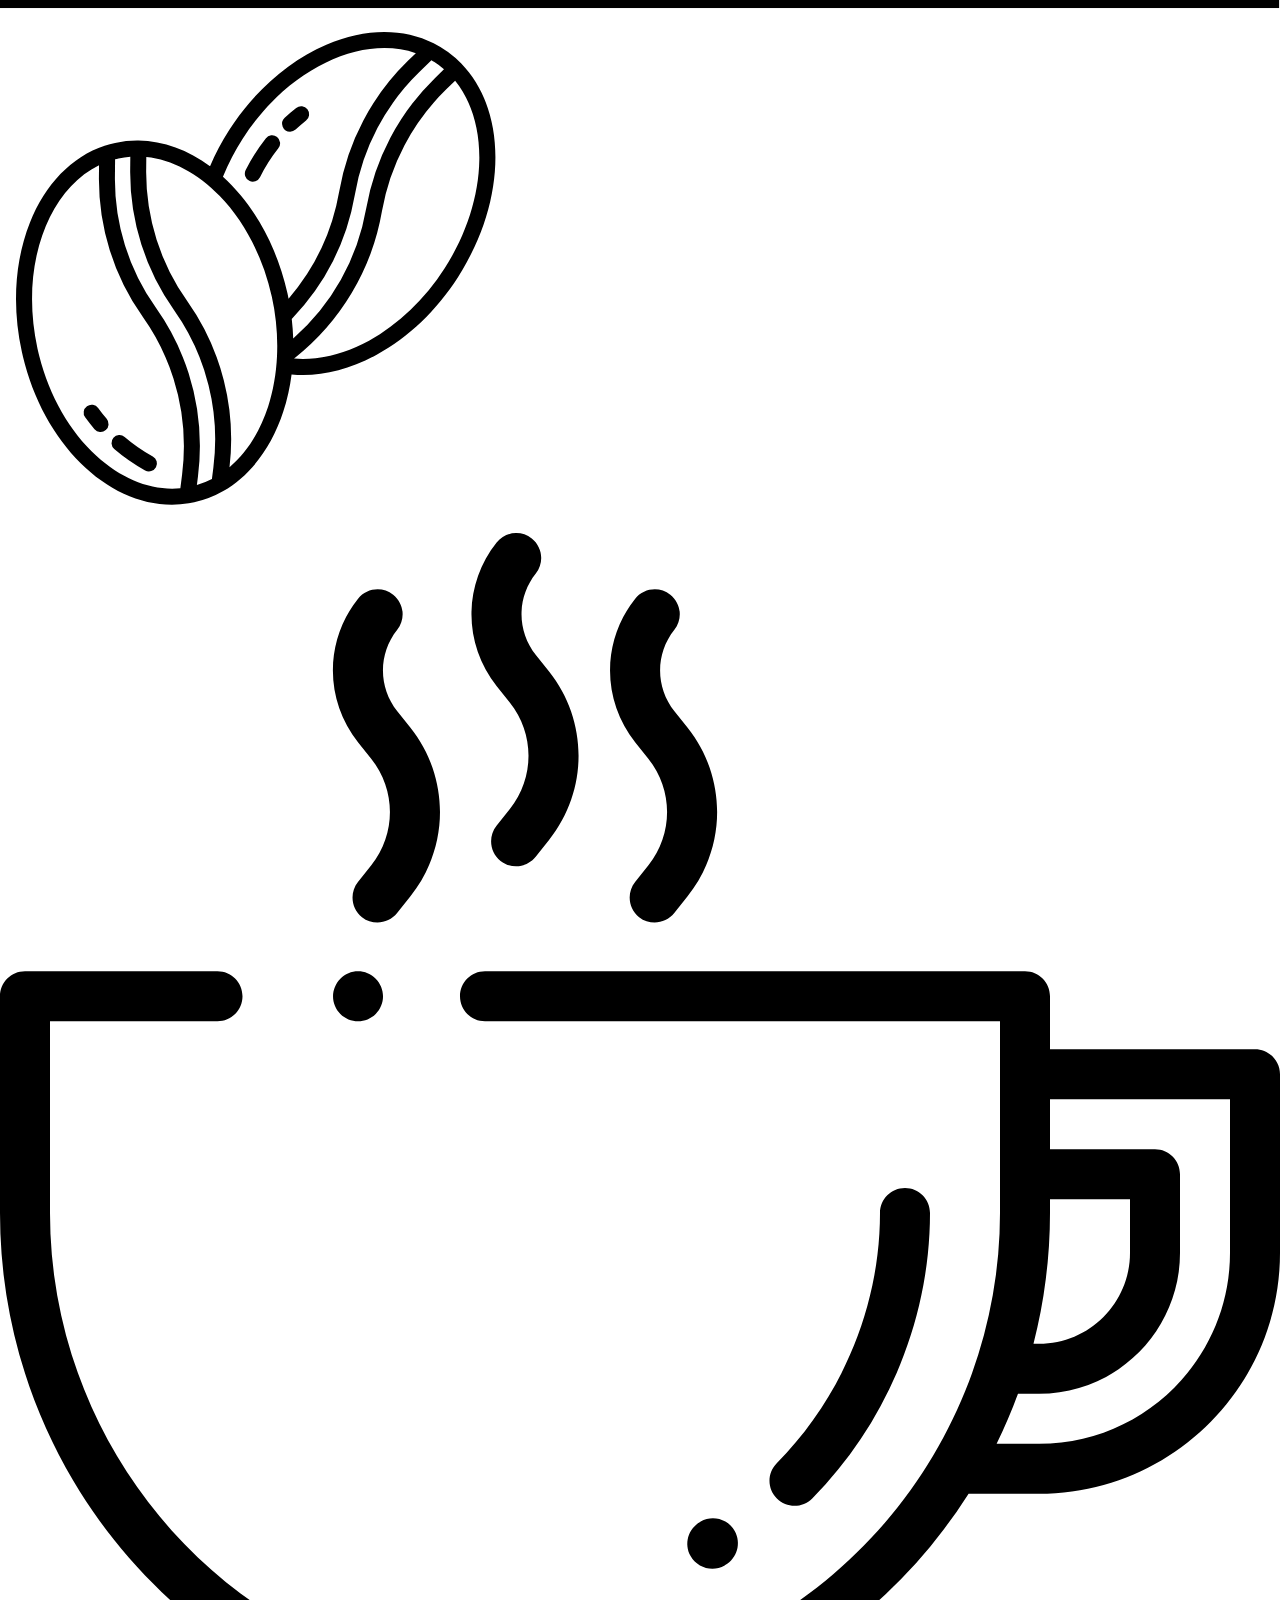
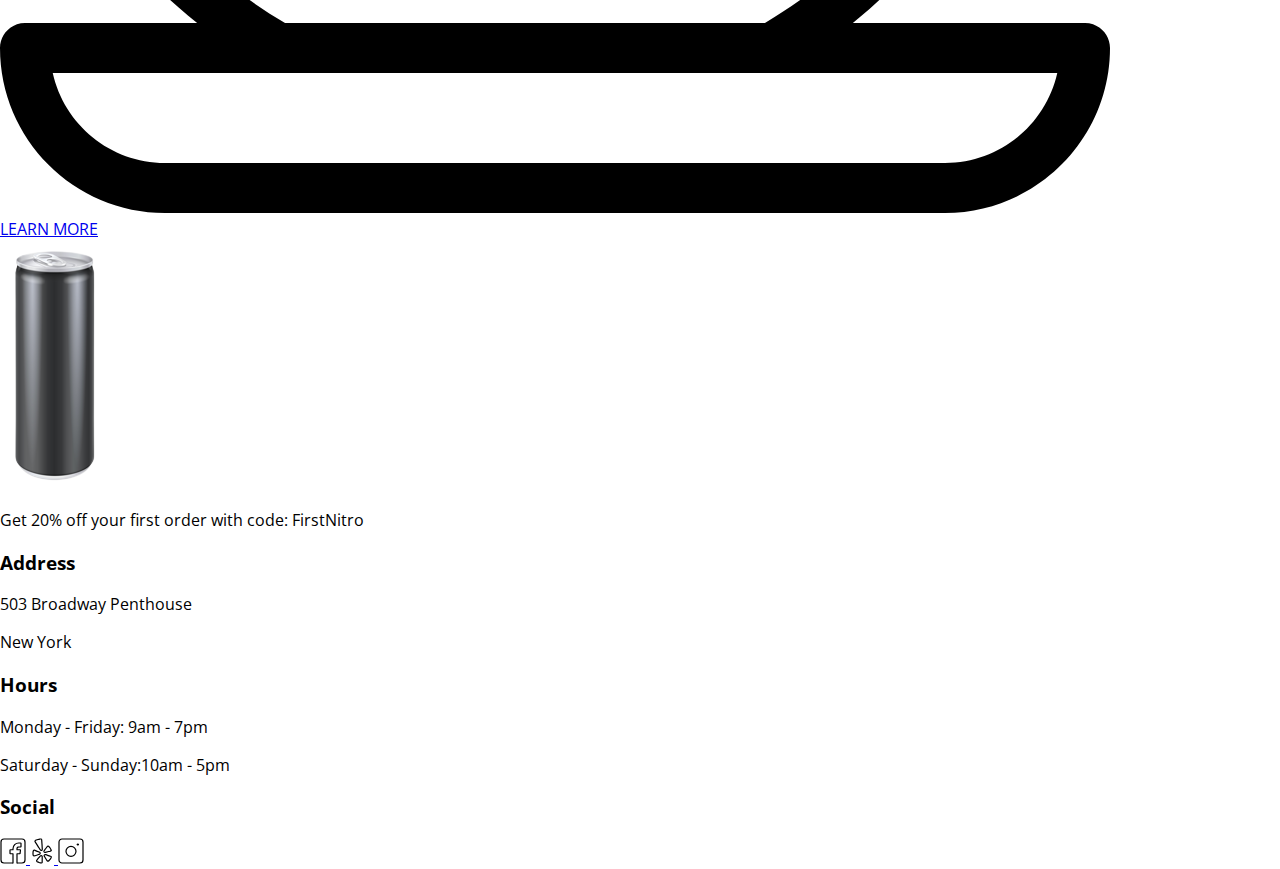
==== commit 974fc159: "Create HTML and CSS for discount section" ====
--- a/index_01.html
+++ b/index_01.html
@@ -69,7 +69,7 @@
     <main>
       <!-- PRODUCTS SECTION -->
       <section class="index-products__section">
-        <h2 class="index-products__title">Our products</h2>
+        <h2 class="index-products__title">Our Products</h2>
         <div class="index-products__div">
           <ul class="index-products__list" style="list-style-type: none">
             <li>
@@ -139,7 +139,7 @@
       <section class="index-discount__section">
         <div class="index-discount__main">
           <div class="index-discount__main-content">
-            <h2 class="index-discount__content-title-">We're Different</h2>
+            <h2 class="index-discount__content-title">We're Different</h2>
             <p>
               We grow and roast our own beans. Every bean, every cup, every step
               of the way, we strive for excellence.
@@ -173,7 +173,7 @@
           <div class="index-discount__main-image">
             <img
               class="index-discount__image-bottle"
-              src="assets/Assets-Package/coffeebeans.png"
+              src="assets/Assets-Package/coldbrew-removebg-preview.png"
               alt="bottle of coffee"
             />
           </div>
--- a/css/global.css
+++ b/css/global.css
@@ -18,7 +18,9 @@
 .main-header__div {
   display: flex;
   justify-content: space-between;
+  align-items: center;
   background-color: #fff0ed;
+  padding: 0px 20px;
 }
 
 .main-header__div-logo {
@@ -34,7 +36,7 @@
 }
 
 .menu-nav {
-  display: inline-block;
+  display: flex;
 }
 
 .menu-nav__list {
